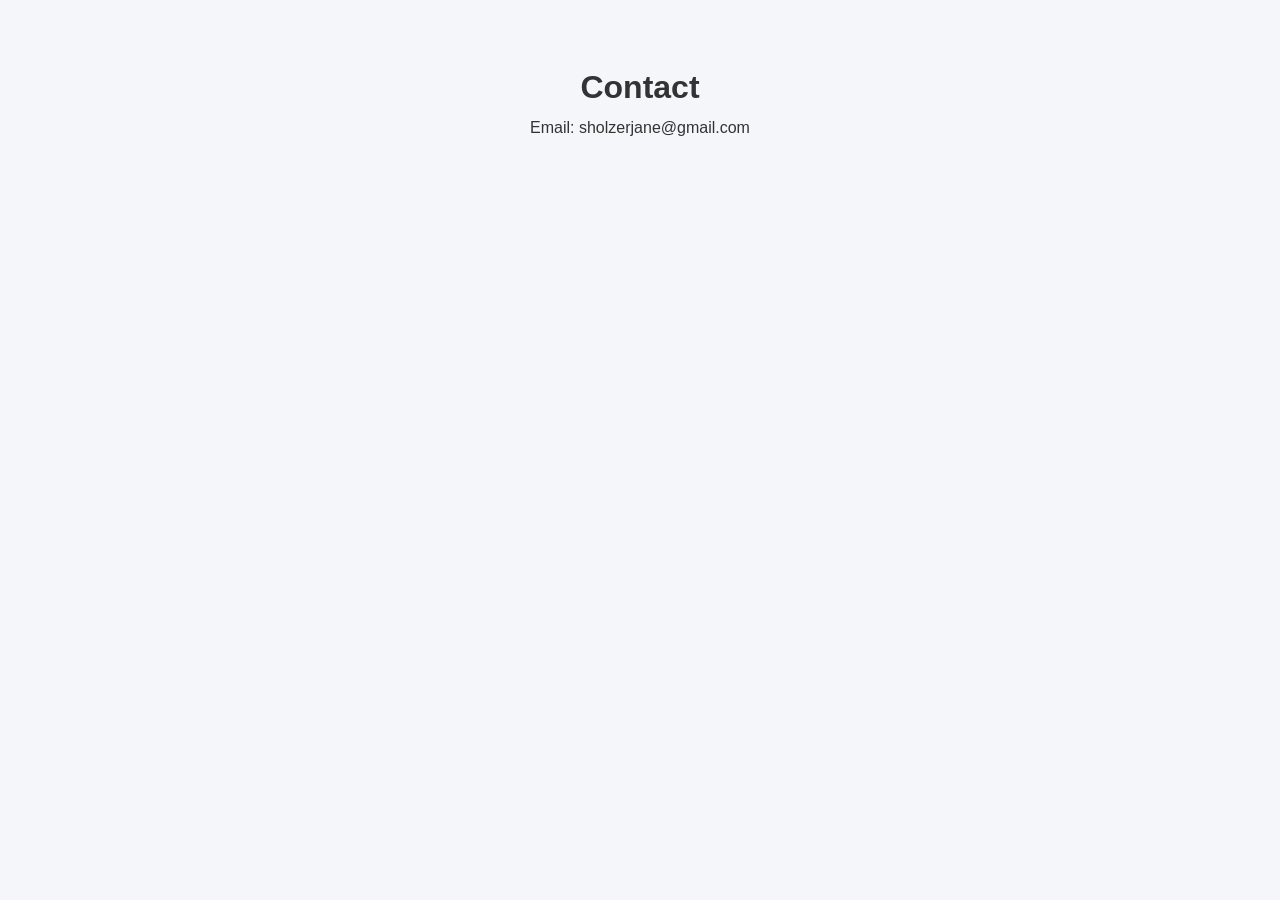
==== contact.html @ e88a6f13 "first commit" ====
<!DOCTYPE html>
<html lang="en">
<head>
<meta charset="UTF-8">
<meta name="viewport" content="width=device-width, initial-scale=1.0">
<title>Contact</title>
<link rel="stylesheet" href="./index.css">
</head>
<body>
<div class="container">
<h1>Contact</h1>
<p>Email: sholzerjane@gmail.com</p>
</div>
</body>
</html>
---- index.css ----
* {
  margin: 0;
  padding: 0;
  box-sizing: border-box;
  font-family: Arial, sans-serif;
}

body {
  background: #f4f6f9;
  color: #333;
}

.container {
  width: 90%;
  max-width: 1100px;
  margin: auto;
  padding: 40px 0;
  text-align: center;
}

header {
  background: linear-gradient(135deg, #232f3e, #131921);
  color: white;
  padding: 60px 20px;
}

header h1 {
  font-size: 32px;
  margin-bottom: 10px;
}

header p {
  font-size: 18px;
  opacity: 0.8;
}

.hero {
  background: white;
}

.hero h2 {
  margin-bottom: 20px;
  font-size: 28px;
}

.hero p {
  max-width: 700px;
  margin: auto;
  line-height: 1.6;
  font-size: 16px;
}

.offers {
  background: #f4f6f9;
}

.offers .container {
  display: flex;
  flex-wrap: wrap;
  justify-content: center;
  gap: 25px;
}

.card {
  background: white;
  padding: 30px;
  width: 300px;
  border-radius: 10px;
  box-shadow: 0 8px 20px rgba(0,0,0,0.08);
  transition: 0.3s;
}

.card:hover {
  transform: translateY(-5px);
}

.card h3 {
  margin-bottom: 15px;
  font-size: 20px;
}

.card p {
  margin-bottom: 20px;
  font-size: 15px;
}

.btn {
  display: inline-block;
  padding: 12px 20px;
  background: #ff9900;
  color: white;
  text-decoration: none;
  border-radius: 5px;
  font-weight: bold;
  transition: 0.3s;
}

.btn:hover {
  background: #e68a00;
}

.trust {
  background: white;
}

.trust ul {
  list-style: none;
  margin-top: 20px;
}

.trust li {
  margin: 10px 0;
  font-size: 16px;
}

footer {
  background: #232f3e;
  color: white;
  font-size: 14px;
  padding: 20px;
}

@media(max-width: 768px) {
  .offers .container {
    flex-direction: column;
    align-items: center;
  }
}

.card-img {
  width: 100%;
  height: 200px;
  object-fit: contain;   /* image কাটবে না */
  background-color: #fff;
  padding: 10px;
  border-radius: 10px;
  margin-bottom: 15px;
}

/* Tablet */
@media (max-width: 1024px) {
  .offers .container {
    grid-template-columns: repeat(2, 1fr);
  }
}

/* Mobile */
@media (max-width: 768px) {

  header h1 {
    font-size: 26px;
  }

  .hero h2 {
    font-size: 22px;
  }

  .offers .container {
    grid-template-columns: 1fr;
  }

  .card {
    padding: 25px;
  }

  .btn {
    width: 100%;
  }

}

/* // */

/* =========================
GLOBAL RESET
========================= */
* {
  margin: 0;
  padding: 0;
  box-sizing: border-box;
  font-family: Arial, sans-serif;
}

body {
  background: #f4f6f9;
  color: #333;
  line-height: 1.7;
}

a {
  text-decoration: none;
  color: inherit;
}

.container {
  width: 90%;
  max-width: 1200px;
  margin: auto;
  padding: 60px 0;
  text-align: center;
}

/* =========================
HEADER
========================= */
header {
  background: linear-gradient(135deg, #232f3e, #131921);
  color: white;
  padding: 100px 20px;
}

header h1 {
  font-size: 42px;
  margin-bottom: 15px;
}

header p {
  font-size: 20px;
  opacity: 0.9;
}

/* =========================
SECTIONS
========================= */
section {
  padding: 60px 0;
}

.hero,
.guide,
.disclaimer {
  background: white;
}

.hero h2,
.guide h2,
.disclaimer h2 {
  font-size: 32px;
  margin-bottom: 20px;
}

.hero p,
.guide p,
.disclaimer p {
  max-width: 800px;
  margin: 15px auto;
  font-size: 17px;
}

/* =========================
OFFERS GRID
========================= */
.offers {
  background: #f4f6f9;
}

.offers .container {
  display: grid;
  grid-template-columns: repeat(3, 1fr);
  gap: 30px;
}

/* =========================
CARD
========================= */
.card {
  background: white;
  padding: 30px;
  border-radius: 15px;
  box-shadow: 0 15px 30px rgba(0,0,0,0.08);
  transition: 0.3s ease;
  display: flex;
  flex-direction: column;
  justify-content: space-between;
}

.card:hover {
  transform: translateY(-8px);
}

.card-img {
  width: 100%;
  height: 200px;
  object-fit: contain;
  background: #fff;
  padding: 15px;
  border-radius: 10px;
}

.card h3 {
  margin: 20px 0 15px 0;
  font-size: 20px;
}

.card p {
  font-size: 15px;
  margin-bottom: 20px;
}

/* =========================
BUTTON
========================= */
.btn {
  display: inline-block;
  padding: 14px 20px;
  background: #ff9900;
  color: white;
  border-radius: 8px;
  font-weight: bold;
  transition: 0.3s;
}

.btn:hover {
  background: #e68a00;
}

/* =========================
FOOTER
========================= */
footer {
  background: #232f3e;
  color: white;
  padding: 40px 20px;
  text-align: center;
  font-size: 14px;
}

footer a {
  color: #ff9900;
  margin: 0 8px;
}

/* =========================
TABLET RESPONSIVE
========================= */
@media (max-width: 1024px) {

  header h1 {
    font-size: 34px;
  }

  .hero h2,
  .guide h2,
  .disclaimer h2 {
    font-size: 26px;
  }

  .offers .container {
    grid-template-columns: repeat(2, 1fr);
  }

  .card-img {
    height: 180px;
  }
}

/* =========================
MOBILE RESPONSIVE
========================= */
@media (max-width: 768px) {

  .container {
    padding: 40px 0;
  }

  header {
    padding: 70px 20px;
  }

  header h1 {
    font-size: 26px;
  }

  header p {
    font-size: 16px;
  }

  .hero h2,
  .guide h2,
  .disclaimer h2 {
    font-size: 22px;
  }

  .hero p,
  .guide p,
  .disclaimer p {
    font-size: 15px;
  }

  .offers .container {
    grid-template-columns: 1fr;
  }

  .card {
    padding: 25px;
  }

  .card-img {
    height: 160px;
  }

  .btn {
    width: 100%;
  }

}
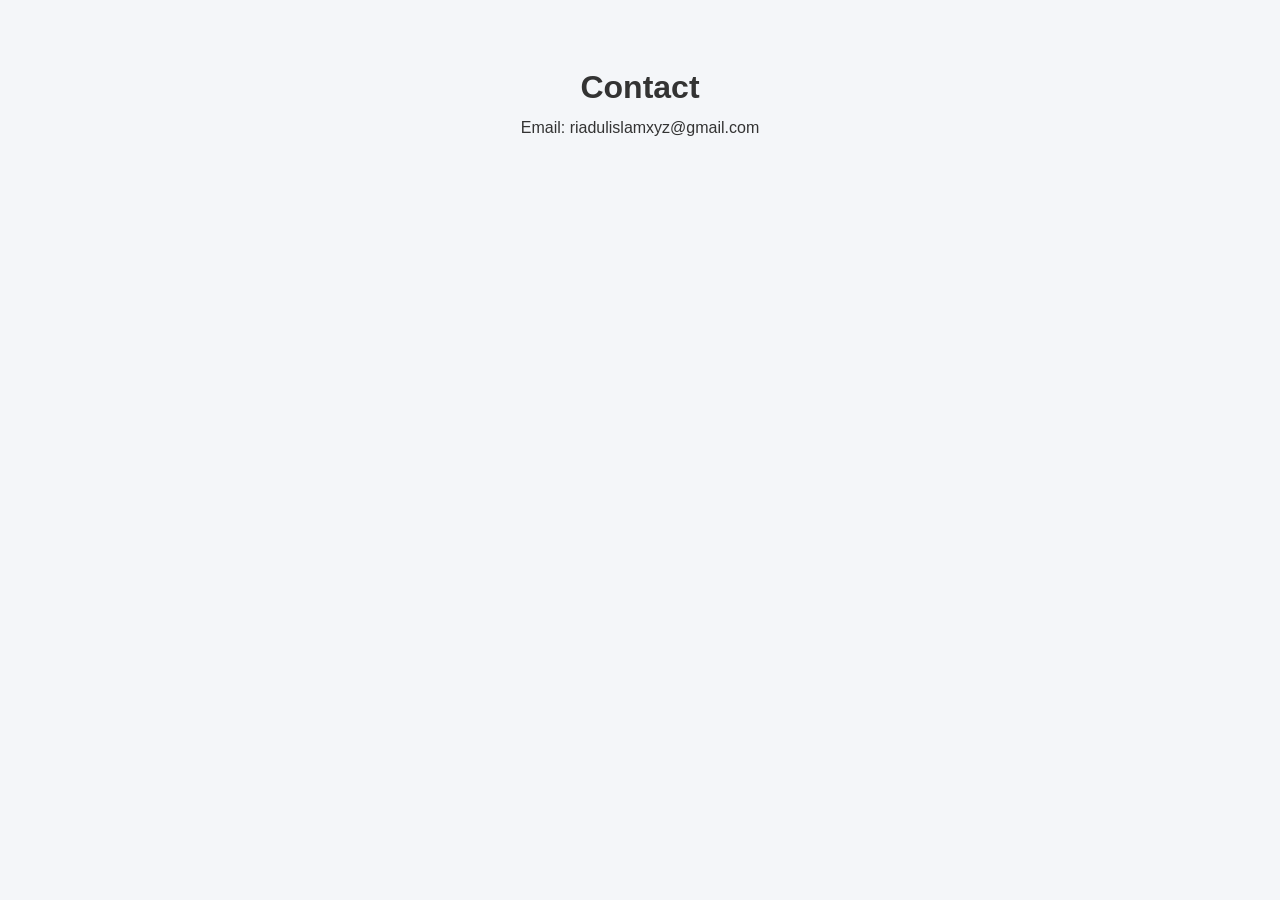
==== commit 5c027c09: "added all files updates" ====
--- a/contact.html
+++ b/contact.html
@@ -9,7 +9,7 @@
 <body>
 <div class="container">
 <h1>Contact</h1>
-<p>Email: sholzerjane@gmail.com</p>
+<p>Email: riadulislamxyz@gmail.com</p>
 </div>
 </body>
 </html>
